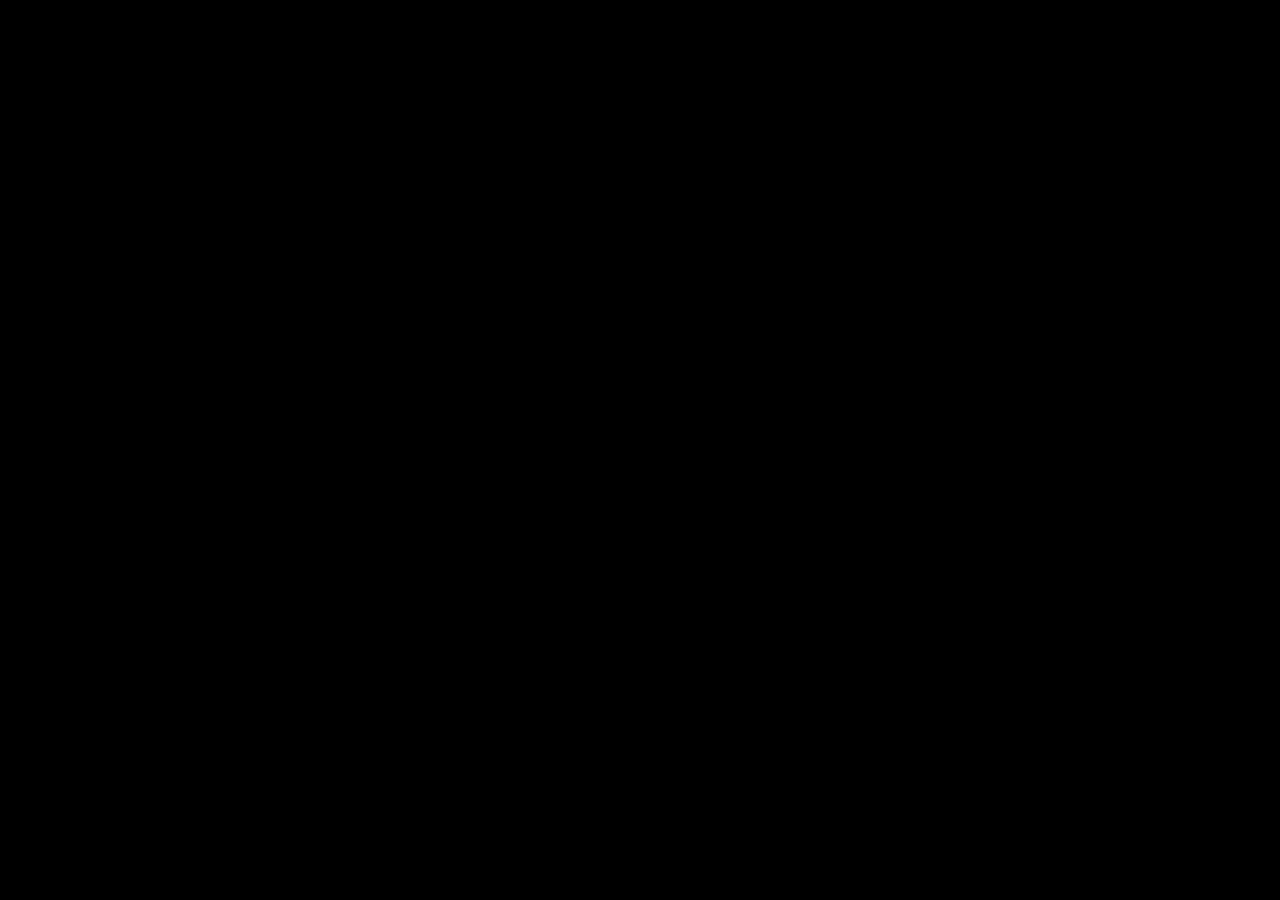
==== Ghostwave Website/About.html @ 7f8da02b "Create About.html" ====
<!DOCTYPE html>
<html lang="en">
<head>
    <meta charset="UTF-8">
    <meta name="viewport" content="width=device-width, initial-scale=1.0">
    <title>OFFICIAL GHOSTWAVE STORE | GHOSTWAVE</title>
    <link rel="stylesheet" href="Css.css">
    <link rel="stylesheet" href="Javascript.js">
</head>
<body>
    <div id="preloader"></div>
    <header class="header">
        <!-- Logo -->
        <div class="dropdown">
            <a href="index.html">
              <button class="emblemfull">
                <img src="IMAGES/EMBLEMHOLLOW.png" alt="EmblemFull Logo">
              </button>
            <div class="content">
                <a href="Merch.Html">Merch</a>
                <a href="about.html">About</a>
                <a href="">Contact</a>
            </div>
        </div>

        </div>
        <!-- Social Icons -->
        <div class="social-icons">
            <a href="https://ghostwavestore.com/" target="_blank">
            <img src="Images/cart.png" alt="Shopify" style="width:25px;height:25px; margin-right: 10px;">
            </a>
            <a href="https://open.spotify.com/artist/55bMcKIop3e8jjW1UQs7h4?si=hD07AqYrT1yMER5XhcOxVg" target="_bl
            <img src="Images/spotify.png" alt="Spotify" style="width:25px;height:25px; margin-right: 10px;">
            </a>
            <a href="https://www.instagram.com/ghostwaveus" target="_blank">
            <img src="Images/instagram.png" alt="Instagram" style="width:25px;height:25px; margin-right: 10px;">
            </a>
            <a href="https://www.facebook.com/ghostwaveus" target="_blank">
            <img src="Images/facebook.png" alt="Facebook" style="width:25px;height:25px; margin-right: 40px;">
            </a>
            </div>
    </header>


    <!-- Band Bio -->
    <div class="bio-container" style="text-align: center;">
        <img src="Images/shoot.jpg" alt="Band Promo" style="max-width: 100%; height: auto;">
        <div class="underline"></div>
        <div class="bio-text" style="max-width: 800px; margin: 20px auto;"></div>
    </div>

   <!-- About -->
   <h4><p> Ghostwave is a Progressive Metalcore band that delievers unique and raw emotion into a sound that is th
    Their music is a journey through heavy riffs, atmospheric melodies, and introspective lyrics that echo themes 
   The linup of Ghostwave consists of Keegan Charlton, Christian Murphy, Chris Trotta, Reece Witherspoon, and Zach
   Their debut release, "Colors", captures the essence of their sound—emotional, reflective, and powerful. 
   Their debut EP "Tomorrow" will be released in 2025.</p></h4>
    <!-- Emblem -->
    <div class="emblem" style="text-align: center;">
        <img src="Images/EMBLEMHOLLOW.png" alt="Emblem" style="max-width: 100%; height: 100px;">
    </div>

    <!-- Contact -->
    <h1>ENTER EMAIL TO RECEIVE LATEST MERCHANDISE UPDATES</h1>
    <div class="form-container">
        <form id="subscription-form">
        <label for="email">Email:</label>
        <input type="email" id="email" name="email" required>
        <button type="submit">Subscribe</button>
        </form>
        <p class="message" id="thank-you-message">THANK YOU FOR SUBSCRIBING - GHOSTWAVE</p>
        <p>© 2024, GHOSTWAVE</p>
    </div>

    <script>
        function closepreloader(){
        document.getElementById("preloader").style.display = 'none';
        }
        window.addEventListener("load",function(){
            setTimeout(closepreloader, 2000);    
        });
        document.getElementById('subscription-form').addEventListener('submit', function(event) {
            event.preventDefault();
            document.getElementById('thank-you-message').style.display = 'block';
        });
    </script>
</body>
</html>
---- Ghostwave Website/Css.css ----
body {
    background-color: whitesmoke;
    color: black;
    margin: 0;
    font-family: 'Times New Roman', serif;
}

.logo {
    position: absolute;
    top: 35px;
    left: 10px;
    height: 50px;
}

.social-icons {
    position: absolute;
    top: 35px;
    right: 10px;
    display: flex;
    align-items: center;
}

h1, h2 {
    font-size: 1.2em;
    text-align: center;
    font-style: italic;
    margin: 20px 0;
}

.bottom-underline {
    border-top: 2px solid black;
    width: 100%;
    margin-top: 20px;
}

p {
    font-size: 1.2em;
    text-align: center;
    font-style: italic;
}

.bio-container {
    display: center;
    align-items: center;
    justify-content: center;
    margin: 20px;
    gap: 20px;
}

.bio-container img {
    max-width: 100%;
    height: auto;
}

.bio-text {
    max-width: 100%;
}

.form-container {
    text-align: center;
    margin: 20px auto;
}

.form-container input {
    padding: 10px;
    margin: 10px;
}

.underline {
    border-top: 2px solid black;
    width: 100%;
    margin: 10px auto;
}

.header {
    position: relative;
    padding: 10px;
}

a img:hover {
    transform: scale(1.1);
    opacity: 0.9;
}

#preloader {
    background: #000 url(Images/loader.gif) no-repeat center center;
    background-size: 15%;
    height: 100vh;
    width: 100%;
    position: fixed;
    z-index: 100;
}

@media only screen and (max-width: 400px) {
    .logo {
        height: 40px;
        top: 20px;
        left: 5px;
    }
    
    .social-icons {
        top: 20px;
        right: 5px;
    }
    
    h1, h2 {
        font-size: 1em;
        margin: 10px 0;
    }
    
    p {
        font-size: 1em;
    }
    
    .bio-container {
        flex-direction: column;
        margin: 10px;
        gap: 10px;
    }
    
    .form-container {
        margin: 10px auto;
    }
    
    .form-container input {
        padding: 8px;
        margin: 8px;
    }
    
    #preloader {
        background-size: 20%;
    }
}

@media only screen and (max-width: 800px) {
    .logo {
        height: 45px;
        top: 25px;
        left: 8px;
    }
    
    .social-icons {
        top: 25px;
        right: 8px;
    }
    
    h1, h2 {
        font-size: 1.1em;
        margin: 15px 0;
    }
    
    p {
        font-size: 1.1em;
    }
    
    .bio-container {
        flex-direction: column;
        margin: 15px;
        gap: 15px;
    }
    
    .form-container {
        margin: 15px auto;
    }
    
    .form-container input {
        padding: 9px;
        margin: 9px;
    }
    
    #preloader {
        background-size: 18%;
    }
}
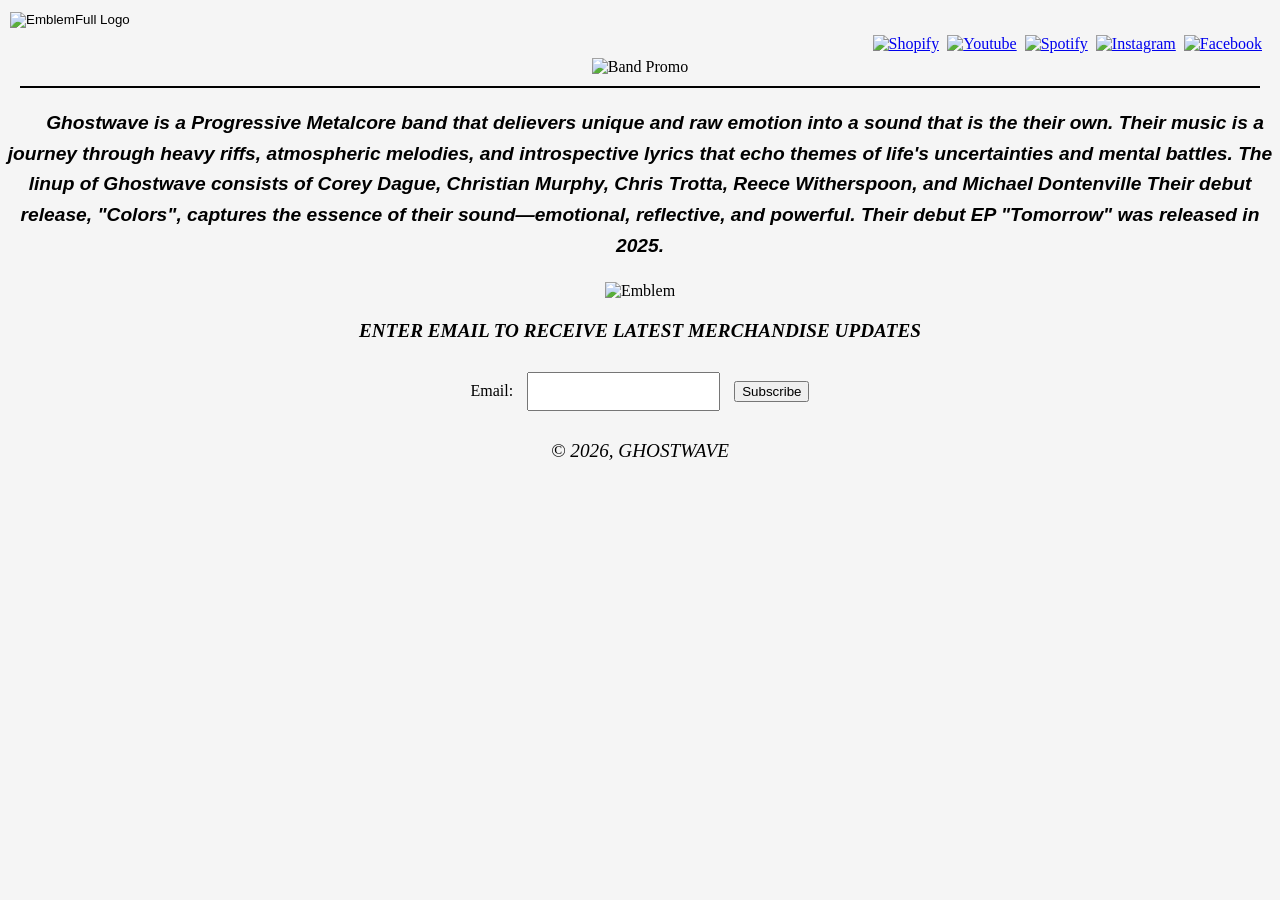
==== commit d702ea19: "Update About.html" ====
--- a/Ghostwave Website/About.html
+++ b/Ghostwave Website/About.html
@@ -4,57 +4,72 @@
     <meta charset="UTF-8">
     <meta name="viewport" content="width=device-width, initial-scale=1.0">
     <title>OFFICIAL GHOSTWAVE STORE | GHOSTWAVE</title>
+    <link rel="icon" href="Images/EMBLEMFULL.png">
+
+    <!-- CSS -->
     <link rel="stylesheet" href="Css.css">
-    <link rel="stylesheet" href="Javascript.js">
+
+    <!-- JS -->
+    <script src="Javascript.js" defer></script>
 </head>
+
 <body>
     <div id="preloader"></div>
+
     <header class="header">
         <!-- Logo -->
         <div class="dropdown">
             <a href="index.html">
-              <button class="emblemfull">
-                <img src="IMAGES/EMBLEMHOLLOW.png" alt="EmblemFull Logo">
-              </button>
+                <button class="emblemfull">
+                    <img src="IMAGES/EMBLEMHOLLOW.png" alt="EmblemFull Logo">
+                </button>
+            </a>
+
             <div class="content">
-                <a href="Merch.Html">Merch</a>
+                <a href="Merch.html">Merch</a>
                 <a href="about.html">About</a>
-                <a href="">Contact</a>
+                <a href="Contact.html">Contact</a>
             </div>
         </div>
 
-        </div>
         <!-- Social Icons -->
         <div class="social-icons">
             <a href="https://ghostwavestore.com/" target="_blank">
-            <img src="Images/cart.png" alt="Shopify" style="width:25px;height:25px; margin-right: 10px;">
+                <img src="Images/cart.png" alt="Shopify" style="width:25px;height:25px;margin-right:8px;">
             </a>
-            <a href="https://open.spotify.com/artist/55bMcKIop3e8jjW1UQs7h4?si=hD07AqYrT1yMER5XhcOxVg" target="_bl
-            <img src="Images/spotify.png" alt="Spotify" style="width:25px;height:25px; margin-right: 10px;">
+
+            <a href="https://www.youtube.com/@Ghostwaveus" target="_blank">
+                <img src="Images/youtube.png" alt="Youtube" style="width:25px;height:25px;margin-right:8px;">
             </a>
+
+            <a href="https://open.spotify.com/" target="_blank">
+                <img src="Images/spotify.png" alt="Spotify" style="width:25px;height:25px;margin-right:8px;">
+            </a>
+
             <a href="https://www.instagram.com/ghostwaveus" target="_blank">
-            <img src="Images/instagram.png" alt="Instagram" style="width:25px;height:25px; margin-right: 10px;">
+                <img src="Images/instagram.png" alt="Instagram" style="width:25px;height:25px;margin-right:8px;">
             </a>
+
             <a href="https://www.facebook.com/ghostwaveus" target="_blank">
-            <img src="Images/facebook.png" alt="Facebook" style="width:25px;height:25px; margin-right: 40px;">
+                <img src="Images/facebook.png" alt="Facebook" style="width:25px;height:25px;margin-right:8px;">
             </a>
-            </div>
+        </div>
     </header>
 
 
     <!-- Band Bio -->
     <div class="bio-container" style="text-align: center;">
-        <img src="Images/shoot.jpg" alt="Band Promo" style="max-width: 100%; height: auto;">
+        <img src="Images/C1V00015.jpg" alt="Band Promo" style="max-width: 100%; height: auto;">
         <div class="underline"></div>
         <div class="bio-text" style="max-width: 800px; margin: 20px auto;"></div>
     </div>
 
    <!-- About -->
-   <h4><p> Ghostwave is a Progressive Metalcore band that delievers unique and raw emotion into a sound that is th
-    Their music is a journey through heavy riffs, atmospheric melodies, and introspective lyrics that echo themes 
-   The linup of Ghostwave consists of Keegan Charlton, Christian Murphy, Chris Trotta, Reece Witherspoon, and Zach
+   <h4><p> Ghostwave is a Progressive Metalcore band that delievers unique and raw emotion into a sound that is the their own.
+    Their music is a journey through heavy riffs, atmospheric melodies, and introspective lyrics that echo themes of life's uncertainties and mental battles. 
+   The linup of Ghostwave consists of Corey Dague, Christian Murphy, Chris Trotta, Reece Witherspoon, and Michael Dontenville
    Their debut release, "Colors", captures the essence of their sound—emotional, reflective, and powerful. 
-   Their debut EP "Tomorrow" will be released in 2025.</p></h4>
+   Their debut EP "Tomorrow" was released in 2025.</p></h4>
     <!-- Emblem -->
     <div class="emblem" style="text-align: center;">
         <img src="Images/EMBLEMHOLLOW.png" alt="Emblem" style="max-width: 100%; height: 100px;">
@@ -69,7 +84,7 @@
         <button type="submit">Subscribe</button>
         </form>
         <p class="message" id="thank-you-message">THANK YOU FOR SUBSCRIBING - GHOSTWAVE</p>
-        <p>© 2024, GHOSTWAVE</p>
+        <p>© 2026, GHOSTWAVE</p>
     </div>
 
     <script>
@@ -86,3 +101,4 @@
     </script>
 </body>
 </html>
+
--- a/Ghostwave Website/Css.css
+++ b/Ghostwave Website/Css.css
@@ -4,14 +4,63 @@
     margin: 0;
     font-family: 'Times New Roman', serif;
 }
+.emblemfull {
+    background: none; 
+    border: none; 
+    padding: 0;
+  }
+  
+  .emblemfull img {
+    width: 50px; 
+    height: auto; 
+  }
+.dropbtn {
+    background-image: url('Images/EMBLEMHOLLOW.png');
+    background-size: cover;      
+    background-position: center; 
+    width: 50px;                 
+    height: 50px;                
+    border: none;
+    cursor: pointer;
+    padding: 0;                  
+}
 
+
+.dropdown .content {
+    display: none;
+    position: absolute; 
+    background-color: #fff; 
+    border: 1px solid #ccc; 
+    padding: 10px; 
+  }
+  
+ 
+  .dropdown:hover .content {
+    display: block;
+  }
+  
+  
+  .dropdown .content a {
+    display: block; 
+    padding: 8px 12px;
+    text-decoration: none;
+    color: #333; 
+  }
+
+  .dropdown .content a:hover {
+    background-color: #f1f1f1;
+  }
+
+.show {
+    display: block;
+}
+  
 .logo {
     position: absolute;
     top: 35px;
     left: 10px;
-    height: 50px;
+    height: 40px;
 }
-
 .social-icons {
     position: absolute;
     top: 35px;
@@ -19,26 +68,31 @@
     display: flex;
     align-items: center;
 }
-
 h1, h2 {
     font-size: 1.2em;
     text-align: center;
     font-style: italic;
     margin: 20px 0;
 }
-
+h4 {
+    font-size: 1.0em;
+    text-align: center;
+    font-style: italic;
+    margin: 20px 0;
+    text-indent: 30px;
+    font-family: 'Arial', sans-serif;
+    line-height: 1.6;
+}
 .bottom-underline {
-    border-top: 2px solid black;
+    border-top: 2px solid black; 
     width: 100%;
     margin-top: 20px;
 }
-
 p {
     font-size: 1.2em;
     text-align: center;
     font-style: italic;
 }
-
 .bio-container {
     display: center;
     align-items: center;
@@ -46,129 +100,87 @@
     margin: 20px;
     gap: 20px;
 }
-
 .bio-container img {
-    max-width: 100%;
-    height: auto;
+    max-width: 100%; 
+    height: auto; 
 }
-
 .bio-text {
     max-width: 100%;
 }
-
 .form-container {
     text-align: center;
-    margin: 20px auto;
+    margin: 20px auto; 
 }
-
 .form-container input {
     padding: 10px;
     margin: 10px;
 }
+.iframe-container {
+    display: flex;
+    justify-content: center;  
+    align-items: center;      
+    height: 30vh;            
+    margin: 0;                
+}
 
+iframe {
+    max-width: 100%;
+}
 .underline {
     border-top: 2px solid black;
     width: 100%;
     margin: 10px auto;
 }
-
 .header {
-    position: relative;
+    position: relative;          
     padding: 10px;
 }
-
 a img:hover {
     transform: scale(1.1);
     opacity: 0.9;
 }
-
 #preloader {
-    background: #000 url(Images/loader.gif) no-repeat center center;
+    background: #000 url(Images/loader.gif) no-repeat cent
     background-size: 15%;
     height: 100vh;
     width: 100%;
     position: fixed;
     z-index: 100;
 }
+.message {
+    display: none;
+    color: black;
+    font-size: 1.2em;
+    margin-top: 10px;
+}
+input[type=text], select, textarea {
+    width: 100%; 
+    padding: 12px; 
+    border: 1px solid #ccc; 
+    border-radius: 4px; 
+    box-sizing: border-box; 
+    margin-top: 6px; 
+    margin-bottom: 16px; 
+    resize: vertical 
+  }
+  
+  
+  input[type=submit] {
+    background-color: black;
+    color: whitesmoke;
+    padding: 12px 20px;
+    border: none;
+    border-radius: 4px;
+    cursor: pointer;
+  }
+  
+  
+  input[type=submit]:hover {
+    background-color: black;
+  }
 
-@media only screen and (max-width: 400px) {
-    .logo {
-        height: 40px;
-        top: 20px;
-        left: 5px;
-    }
-    
-    .social-icons {
-        top: 20px;
-        right: 5px;
-    }
-    
-    h1, h2 {
-        font-size: 1em;
-        margin: 10px 0;
-    }
-    
-    p {
-        font-size: 1em;
-    }
-    
-    .bio-container {
-        flex-direction: column;
-        margin: 10px;
-        gap: 10px;
-    }
-    
-    .form-container {
-        margin: 10px auto;
-    }
-    
-    .form-container input {
-        padding: 8px;
-        margin: 8px;
-    }
-    
-    #preloader {
-        background-size: 20%;
-    }
-}
-
-@media only screen and (max-width: 800px) {
-    .logo {
-        height: 45px;
-        top: 25px;
-        left: 8px;
-    }
-    
-    .social-icons {
-        top: 25px;
-        right: 8px;
-    }
-    
-    h1, h2 {
-        font-size: 1.1em;
-        margin: 15px 0;
-    }
-    
-    p {
-        font-size: 1.1em;
-    }
-    
-    .bio-container {
-        flex-direction: column;
-        margin: 15px;
-        gap: 15px;
-    }
-    
-    .form-container {
-        margin: 15px auto;
-    }
-    
-    .form-container input {
-        padding: 9px;
-        margin: 9px;
-    }
-    
-    #preloader {
-        background-size: 18%;
-    }
-}
+  .container {
+    border-radius: 5px;
+    background-color: whitesmoke;
+    padding: 20px;
+  }
